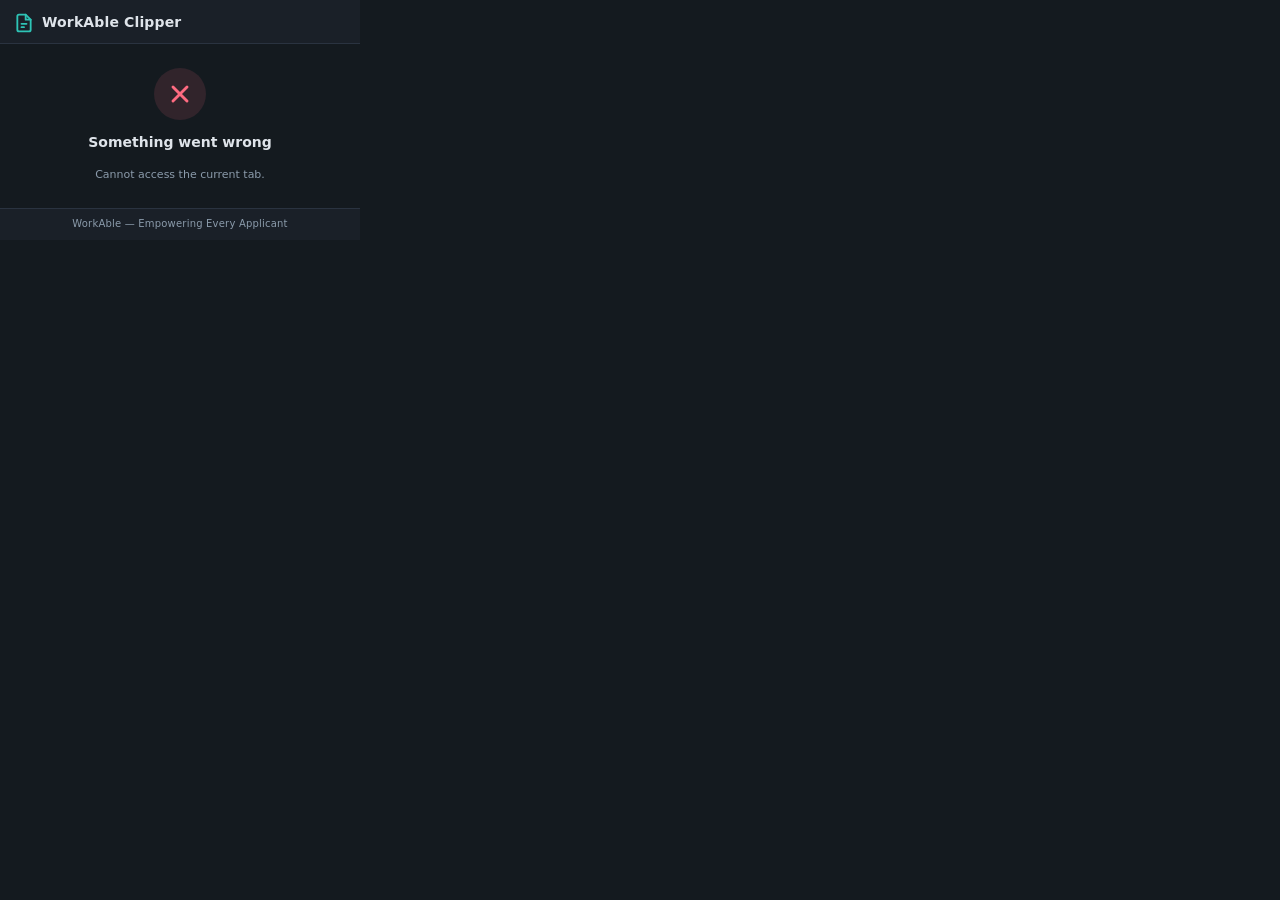
==== extension/popup.html @ 9d53204d "WorkAble Update: 2026-03-16 16:59" ====
<!DOCTYPE html>
<html lang="en">
<head>
  <meta charset="UTF-8">
  <meta name="viewport" content="width=device-width, initial-scale=1.0">
  <title>WorkAble Clipper</title>
  <link rel="stylesheet" href="styles/popup.css">
</head>
<body>

  <!-- ── Header ─────────────────────────────────────────────── -->
  <header class="popup-header" role="banner">
    <svg class="logo-icon" aria-hidden="true" viewBox="0 0 24 24" width="20" height="20" fill="none" stroke="currentColor" stroke-width="2.2" stroke-linecap="round" stroke-linejoin="round">
      <path d="M14 2H6a2 2 0 0 0-2 2v16a2 2 0 0 0 2 2h12a2 2 0 0 0 2-2V8z"/>
      <polyline points="14 2 14 8 20 8"/>
      <line x1="9" y1="13" x2="15" y2="13"/>
      <line x1="9" y1="17" x2="12" y2="17"/>
    </svg>
    <h1 class="popup-title">WorkAble Clipper</h1>
  </header>

  <!-- ── Main ───────────────────────────────────────────────── -->
  <main id="popup-main" role="main">

    <!-- State: detecting -->
    <div id="state-detecting" class="state-screen" role="status" aria-live="polite" aria-label="Detecting job posting">
      <div class="center-col">
        <span class="spinner" aria-hidden="true"></span>
        <p class="status-msg">Detecting job posting…</p>
      </div>
    </div>

    <!-- State: found -->
    <div id="state-found" class="state-screen" style="display:none" aria-label="Job detected">
      <div id="job-preview" role="region" aria-label="Detected job details">
        <dl class="field-list">
          <div class="field-row">
            <dt class="field-label">Title</dt>
            <dd id="job-title" class="field-value">—</dd>
          </div>
          <div class="field-row">
            <dt class="field-label">Company</dt>
            <dd id="job-company" class="field-value">—</dd>
          </div>
          <div class="field-row">
            <dt class="field-label">Location</dt>
            <dd id="job-location" class="field-value">—</dd>
          </div>
          <div class="field-row">
            <dt class="field-label">Salary</dt>
            <dd id="job-salary" class="field-value">—</dd>
          </div>
        </dl>
      </div>

      <div class="status-row">
        <label for="job-status-select" class="field-label">Save as</label>
        <select id="job-status-select" class="status-select" aria-label="Initial job status">
          <option value="saved">Saved</option>
          <option value="applied">Applied</option>
          <option value="interview">Interview</option>
        </select>
      </div>

      <button id="clip-btn" class="btn btn-primary" aria-describedby="clip-hint">
        Clip to WorkAble
      </button>
      <p id="clip-hint" class="hint">Adds this job to your WorkAble tracker</p>
    </div>

    <!-- State: no job found -->
    <div id="state-no-job" class="state-screen" style="display:none" role="status" aria-live="polite">
      <div class="center-col">
        <svg class="state-icon muted-icon" aria-hidden="true" viewBox="0 0 24 24" width="32" height="32" fill="none" stroke="currentColor" stroke-width="1.5">
          <circle cx="11" cy="11" r="8"/><line x1="21" y1="21" x2="16.65" y2="16.65"/>
        </svg>
        <p class="state-title">No job posting detected</p>
        <p class="hint">Navigate to a job listing on LinkedIn, Indeed, Seek, Glassdoor, or any job board.</p>
      </div>
    </div>

    <!-- State: success -->
    <div id="state-success" class="state-screen" style="display:none" role="alert" aria-live="assertive">
      <div class="center-col">
        <div class="success-circle" aria-hidden="true">
          <svg viewBox="0 0 24 24" width="28" height="28" fill="none" stroke="currentColor" stroke-width="2.5" stroke-linecap="round" stroke-linejoin="round">
            <polyline points="20 6 9 17 4 12"/>
          </svg>
        </div>
        <p class="state-title">Saved to WorkAble!</p>
        <p id="success-job-name" class="success-sub"></p>
        <p class="hint">Open WorkAble to analyse this job with AI.</p>
      </div>
    </div>

    <!-- State: duplicate -->
    <div id="state-duplicate" class="state-screen" style="display:none" role="alert" aria-live="assertive">
      <div class="center-col">
        <div class="warn-circle" aria-hidden="true">
          <svg viewBox="0 0 24 24" width="28" height="28" fill="none" stroke="currentColor" stroke-width="2.5" stroke-linecap="round" stroke-linejoin="round">
            <line x1="12" y1="8" x2="12" y2="12"/><line x1="12" y1="16" x2="12.01" y2="16"/>
          </svg>
        </div>
        <p class="state-title">Already saved</p>
        <p class="hint">This job is already in your WorkAble tracker.</p>
      </div>
    </div>

    <!-- State: error -->
    <div id="state-error" class="state-screen" style="display:none" role="alert" aria-live="assertive">
      <div class="center-col">
        <div class="error-circle" aria-hidden="true">
          <svg viewBox="0 0 24 24" width="28" height="28" fill="none" stroke="currentColor" stroke-width="2.5" stroke-linecap="round" stroke-linejoin="round">
            <line x1="18" y1="6" x2="6" y2="18"/><line x1="6" y1="6" x2="18" y2="18"/>
          </svg>
        </div>
        <p class="state-title">Something went wrong</p>
        <p id="error-detail" class="hint"></p>
      </div>
    </div>

  </main>

  <!-- ── Footer ─────────────────────────────────────────────── -->
  <footer class="popup-footer" role="contentinfo">
    <span>WorkAble — Empowering Every Applicant</span>
  </footer>

  <script src="popup.js"></script>
</body>
</html>
---- extension/styles/popup.css ----
/* WorkAble Clipper — popup.css
   Design tokens match WorkAble app (base.css).
   WCAG AA contrast enforced throughout.
   Popup fixed width: 360px. */

/* ── Tokens ───────────────────────────────────────────────────────────────── */
:root {
  --bg:       #141a1f;
  --surface:  #1a2028;
  --surface2: #212830;
  --border:   #2a3340;
  --accent:   #2ec4b6;
  --accent2:  #5dd9cd;
  --text:     #dfe4ea;
  --muted:    #8b9bab;
  --green:    #2ed573;
  --red:      #ff6b81;
  --yellow:   #e8b84b;
  --radius:   10px;
}

/* ── Reset ────────────────────────────────────────────────────────────────── */
*, *::before, *::after { box-sizing: border-box; margin: 0; padding: 0; }

/* ── Base ─────────────────────────────────────────────────────────────────── */
body {
  width: 360px;
  min-height: 200px;
  background: var(--bg);
  color: var(--text);
  font-family: 'DM Sans', system-ui, -apple-system, sans-serif;
  font-size: 13px;
  line-height: 1.5;
  -webkit-font-smoothing: antialiased;
}

/* ── Focus ring ──────────────────────────────────────────────────────────── */
*:focus-visible {
  outline: 2px solid var(--accent);
  outline-offset: 2px;
  border-radius: 4px;
}

/* ── Header ──────────────────────────────────────────────────────────────── */
.popup-header {
  display: flex;
  align-items: center;
  gap: 8px;
  padding: 12px 14px 10px;
  border-bottom: 1px solid var(--border);
  background: var(--surface);
}

.logo-icon {
  color: var(--accent);
  flex-shrink: 0;
}

.popup-title {
  font-size: 14px;
  font-weight: 600;
  color: var(--text);
  letter-spacing: 0.01em;
}

/* ── Main ────────────────────────────────────────────────────────────────── */
#popup-main {
  padding: 14px;
}

/* ── State screens ───────────────────────────────────────────────────────── */
.state-screen {
  outline: none; /* focus managed via JS, not visible ring */
}

.center-col {
  display: flex;
  flex-direction: column;
  align-items: center;
  text-align: center;
  gap: 8px;
  padding: 10px 4px;
}

/* ── Spinner ─────────────────────────────────────────────────────────────── */
.spinner {
  display: inline-block;
  width: 18px;
  height: 18px;
  border: 2px solid var(--border);
  border-top-color: var(--accent);
  border-radius: 50%;
  animation: spin 0.7s linear infinite;
}
@keyframes spin { to { transform: rotate(360deg); } }

/* ── Field list ──────────────────────────────────────────────────────────── */
.field-list {
  display: flex;
  flex-direction: column;
  gap: 0;
  background: var(--surface);
  border: 1px solid var(--border);
  border-radius: var(--radius);
  overflow: hidden;
  margin-bottom: 12px;
}

.field-row {
  display: flex;
  align-items: baseline;
  gap: 8px;
  padding: 8px 12px;
  border-bottom: 1px solid var(--border);
}
.field-row:last-child { border-bottom: none; }

.field-label {
  font-size: 11px;
  font-weight: 600;
  color: var(--muted);
  text-transform: uppercase;
  letter-spacing: 0.06em;
  min-width: 54px;
  flex-shrink: 0;
}

.field-value {
  font-size: 13px;
  color: var(--text);
  word-break: break-word;
  font-style: normal; /* reset dd italic */
}

/* ── Status row ──────────────────────────────────────────────────────────── */
.status-row {
  display: flex;
  align-items: center;
  gap: 10px;
  margin-bottom: 12px;
}

.status-select {
  flex: 1;
  background: var(--surface);
  border: 1px solid var(--border);
  border-radius: 7px;
  color: var(--text);
  font-size: 13px;
  padding: 7px 10px;
  cursor: pointer;
  appearance: auto;
}
.status-select:focus-visible {
  outline: 2px solid var(--accent);
  outline-offset: 2px;
}

/* ── Button ──────────────────────────────────────────────────────────────── */
.btn {
  display: block;
  width: 100%;
  padding: 10px 16px;
  border: none;
  border-radius: 8px;
  font-size: 13px;
  font-weight: 600;
  cursor: pointer;
  transition: opacity 0.15s, transform 0.1s;
}

.btn:active { transform: scale(0.98); }

.btn-primary {
  background: var(--accent);
  color: #0d1117; /* dark text on teal — contrast ratio > 7:1 */
}

.btn-primary:hover  { opacity: 0.9; }
.btn-primary:disabled { opacity: 0.5; cursor: not-allowed; transform: none; }

/* ── Hint text ───────────────────────────────────────────────────────────── */
.hint {
  font-size: 11px;
  color: var(--muted);
  text-align: center;
  margin-top: 6px;
  line-height: 1.5;
}

/* ── State icons ─────────────────────────────────────────────────────────── */
.state-icon   { color: var(--muted); margin-bottom: 2px; }
.state-title  { font-size: 14px; font-weight: 600; color: var(--text); }
.status-msg   { color: var(--muted); font-size: 13px; }

.success-circle,
.warn-circle,
.error-circle {
  display: flex;
  align-items: center;
  justify-content: center;
  width: 52px;
  height: 52px;
  border-radius: 50%;
  margin-bottom: 4px;
}

.success-circle { background: rgba(46, 213, 115, 0.12); color: var(--green); }
.warn-circle    { background: rgba(232, 184, 75, 0.12);  color: var(--yellow); }
.error-circle   { background: rgba(255, 107, 129, 0.12); color: var(--red); }

.success-sub {
  font-size: 12px;
  color: var(--muted);
  max-width: 280px;
  word-break: break-word;
  text-align: center;
}

/* ── Footer ──────────────────────────────────────────────────────────────── */
.popup-footer {
  padding: 7px 14px 9px;
  border-top: 1px solid var(--border);
  background: var(--surface);
  font-size: 10px;
  color: var(--muted);
  text-align: center;
  letter-spacing: 0.02em;
}
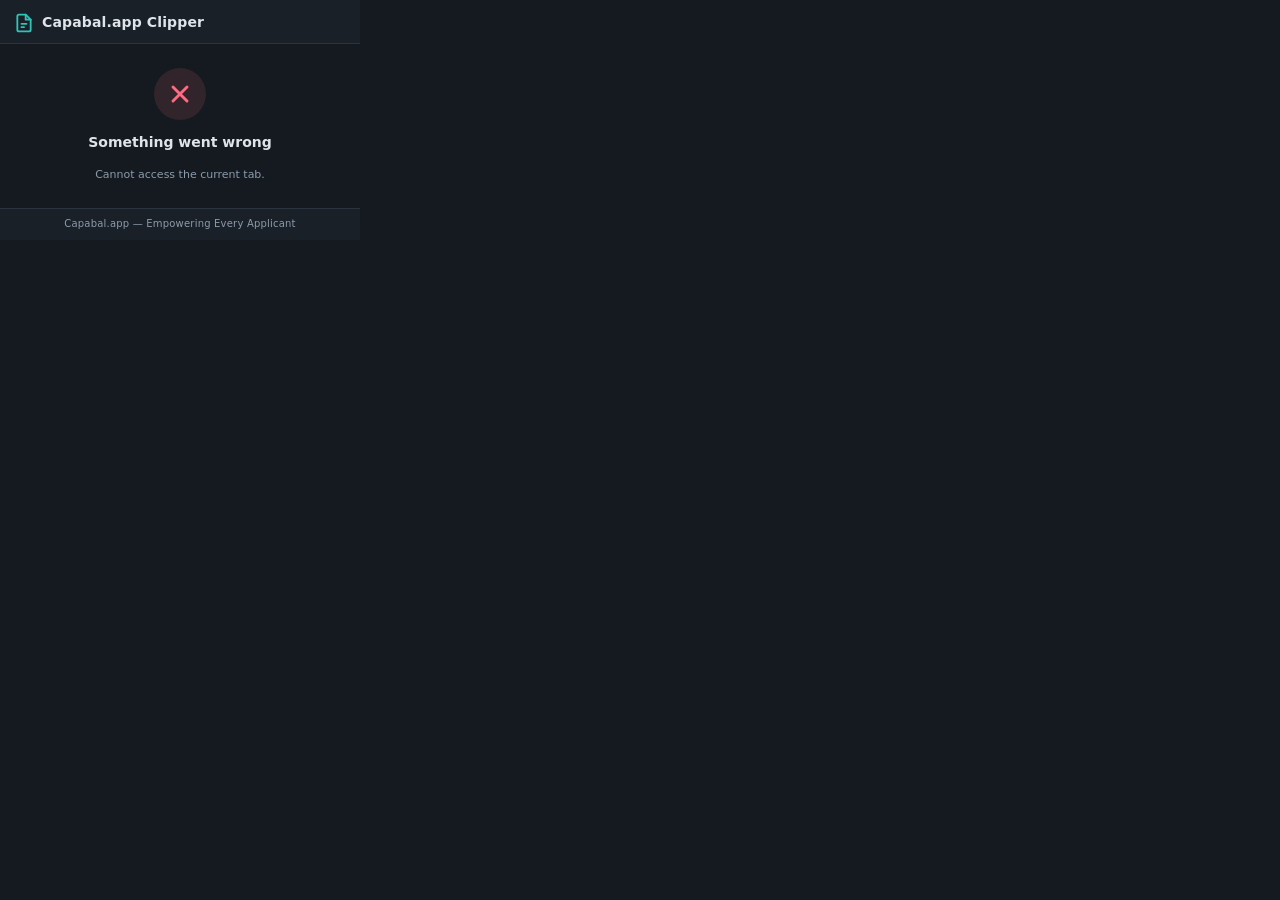
==== commit 767212a9: "Capabal.app Update: 2026-03-31 18:51" ====
--- a/extension/popup.html
+++ b/extension/popup.html
@@ -3,7 +3,7 @@
 <head>
   <meta charset="UTF-8">
   <meta name="viewport" content="width=device-width, initial-scale=1.0">
-  <title>WorkAble Clipper</title>
+  <title>Capabal.app Clipper</title>
   <link rel="stylesheet" href="styles/popup.css">
 </head>
 <body>
@@ -16,7 +16,7 @@
       <line x1="9" y1="13" x2="15" y2="13"/>
       <line x1="9" y1="17" x2="12" y2="17"/>
     </svg>
-    <h1 class="popup-title">WorkAble Clipper</h1>
+    <h1 class="popup-title">Capabal.app Clipper</h1>
   </header>
 
   <!-- ── Main ───────────────────────────────────────────────── -->
@@ -63,9 +63,9 @@
       </div>
 
       <button id="clip-btn" class="btn btn-primary" aria-describedby="clip-hint">
-        Clip to WorkAble
+        Clip to Capabal.app
       </button>
-      <p id="clip-hint" class="hint">Adds this job to your WorkAble tracker</p>
+      <p id="clip-hint" class="hint">Adds this job to your Capabal.app tracker</p>
     </div>
 
     <!-- State: no job found -->
@@ -87,9 +87,9 @@
             <polyline points="20 6 9 17 4 12"/>
           </svg>
         </div>
-        <p class="state-title">Saved to WorkAble!</p>
+        <p class="state-title">Saved to Capabal.app!</p>
         <p id="success-job-name" class="success-sub"></p>
-        <p class="hint">Open WorkAble to analyse this job with AI.</p>
+        <p class="hint">Open Capabal.app to analyse this job with AI.</p>
       </div>
     </div>
 
@@ -102,7 +102,8 @@
           </svg>
         </div>
         <p class="state-title">Already saved</p>
-        <p class="hint">This job is already in your WorkAble tracker.</p>
+        <p class="hint">This job is already in your Capabal tracker.</p>
+        <button id="force-save-btn" class="btn btn-ghost" style="margin-top:10px;font-size:12px;">Save Anyway</button>
       </div>
     </div>
 
@@ -123,7 +124,7 @@
 
   <!-- ── Footer ─────────────────────────────────────────────── -->
   <footer class="popup-footer" role="contentinfo">
-    <span>WorkAble — Empowering Every Applicant</span>
+    <span>Capabal.app — Empowering Every Applicant</span>
   </footer>
 
   <script src="popup.js"></script>
--- a/extension/styles/popup.css
+++ b/extension/styles/popup.css
@@ -1,5 +1,5 @@
-/* WorkAble Clipper — popup.css
-   Design tokens match WorkAble app (base.css).
+/* Capabal.app Clipper — popup.css
+   Design tokens match Capabal.app app (base.css).
    WCAG AA contrast enforced throughout.
    Popup fixed width: 360px. */
 
